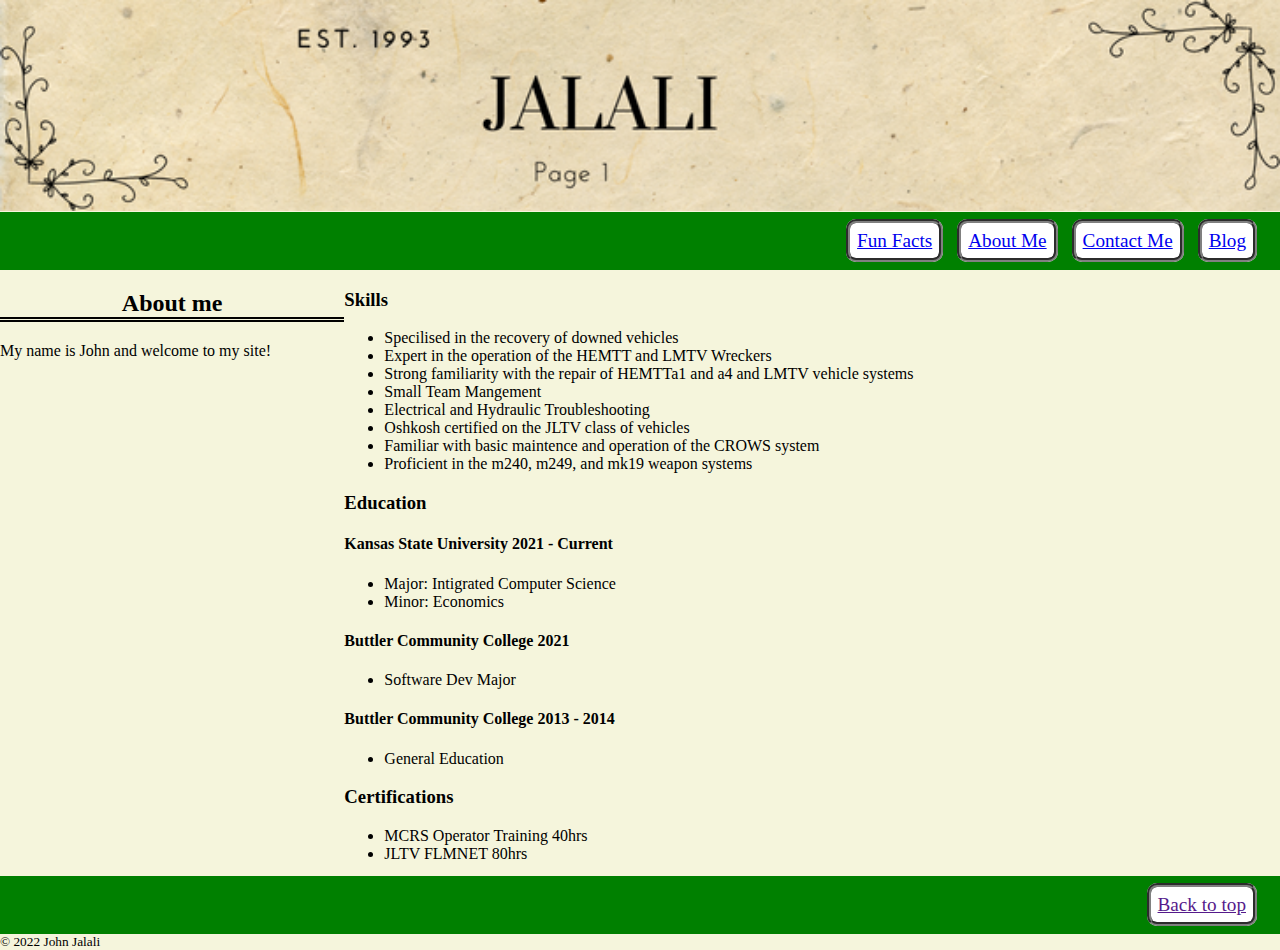
==== index.html @ 88e91b61 "Intitial Project Push" ====
<!DOCTYPE html>
<html lang="en">
  <head>
    <title>Home Page</title>
    <link rel="stylesheet" href="style/stylesheet.css" type="text/css">
  </head>

  <body>
    <header>
      <img src="images/header_img.png" alt="heading" id="title">
    </header>

    <nav>
      <a href="pages/page2.html" class="button">Fun Facts</a>
      <a href="pages/page3.html" class="button">About Me</a>
      <a href="pages/page3.html" class="button">Contact Me</a>
      <a href="pages/page3.html" class="button">Blog</a>
    </nav>

    <div id="container">
      <div id="aboutMe">
        <h2>About me</h2>
        <p> My name is John and welcome to my site!</p>
      </div>

      <div id="content"><h3>Skills</h3>
        <ul>
        <li>Specilised in the recovery of downed vehicles</li>
        <li>Expert in the operation of the HEMTT and LMTV Wreckers</li>
        <li>Strong familiarity with the repair of HEMTTa1 and a4 and LMTV vehicle systems</li>
        <li>Small Team Mangement</li>
        <li>Electrical and Hydraulic Troubleshooting</li>
        <li>Oshkosh certified on the JLTV class of vehicles</li>
        <li>Familiar with basic maintence and operation of the CROWS system</li>
        <li>Proficient in the m240, m249, and mk19 weapon systems</li>
        </ul>
      <h3>Education</h3>
      <h4>Kansas State University 2021 - Current</h4>
      <ul>
        <li>Major: Intigrated Computer Science</li>
        <li>Minor: Economics</li>
      </ul>
      <h4>Buttler Community College 2021</h4>
      <ul>
        <li>Software Dev Major</li>
      </ul>
      <h4>Buttler Community College 2013 - 2014</h4>
      <ul>
        <li>General Education</li>
      </ul>
      <h3> Certifications </h3>
      <ul>
        <li>MCRS Operator Training 40hrs</li>
        <li>JLTV FLMNET 80hrs</li>
      </ul>
        </div>
    </div>
    <nav><a href="" class="button">Back to top</a></nav>
    <footer>&copy; 2022 John Jalali</footer>
  </body>
</html>
---- style/stylesheet.css ----
@import url('https://fonts.googleapis.com/css2?family=Nabla&display=swap');

h1{
  text-align: center;
  background-color: #0819aa;
  font-family:'Nabla', cursive;
}

h2{
  border-bottom: 5px double black;
  text-align: center;
}

header{
  margin-left: 0;
  margin-right: 0;
}

#title{
  width: 100%;
}
body{
  background-color: beige;
  margin: 0%;
}

.button{
  background-color: white;
  border: 4px groove gray;
  padding: 7px;
  margin: 5px;
  font-size: larger;
  border-radius: 10px;
}

nav{
  margin-top: -3px;
  margin-right: -auto;
  padding: 18px;
  text-align: right;
  background-color: green;
}
#container{
  display: flex;
  justify-content: stretch;
}

#aboutMe, #left{
  flex-grow: 1;
}

#content, #main{
  flex-grow: 5;
}
#ball, #long_ball, #wide_ball{
  margin: 0%;
  background-color: coral;
  width: 100px;
  height: 100px;
  border-radius: 1000px;
}#ball{
  float: right;
}
#long_ball{
  min-height: 500px;
}
#wide_ball{
  min-width: 500px;
}

footer{
  font-size: smaller;
}
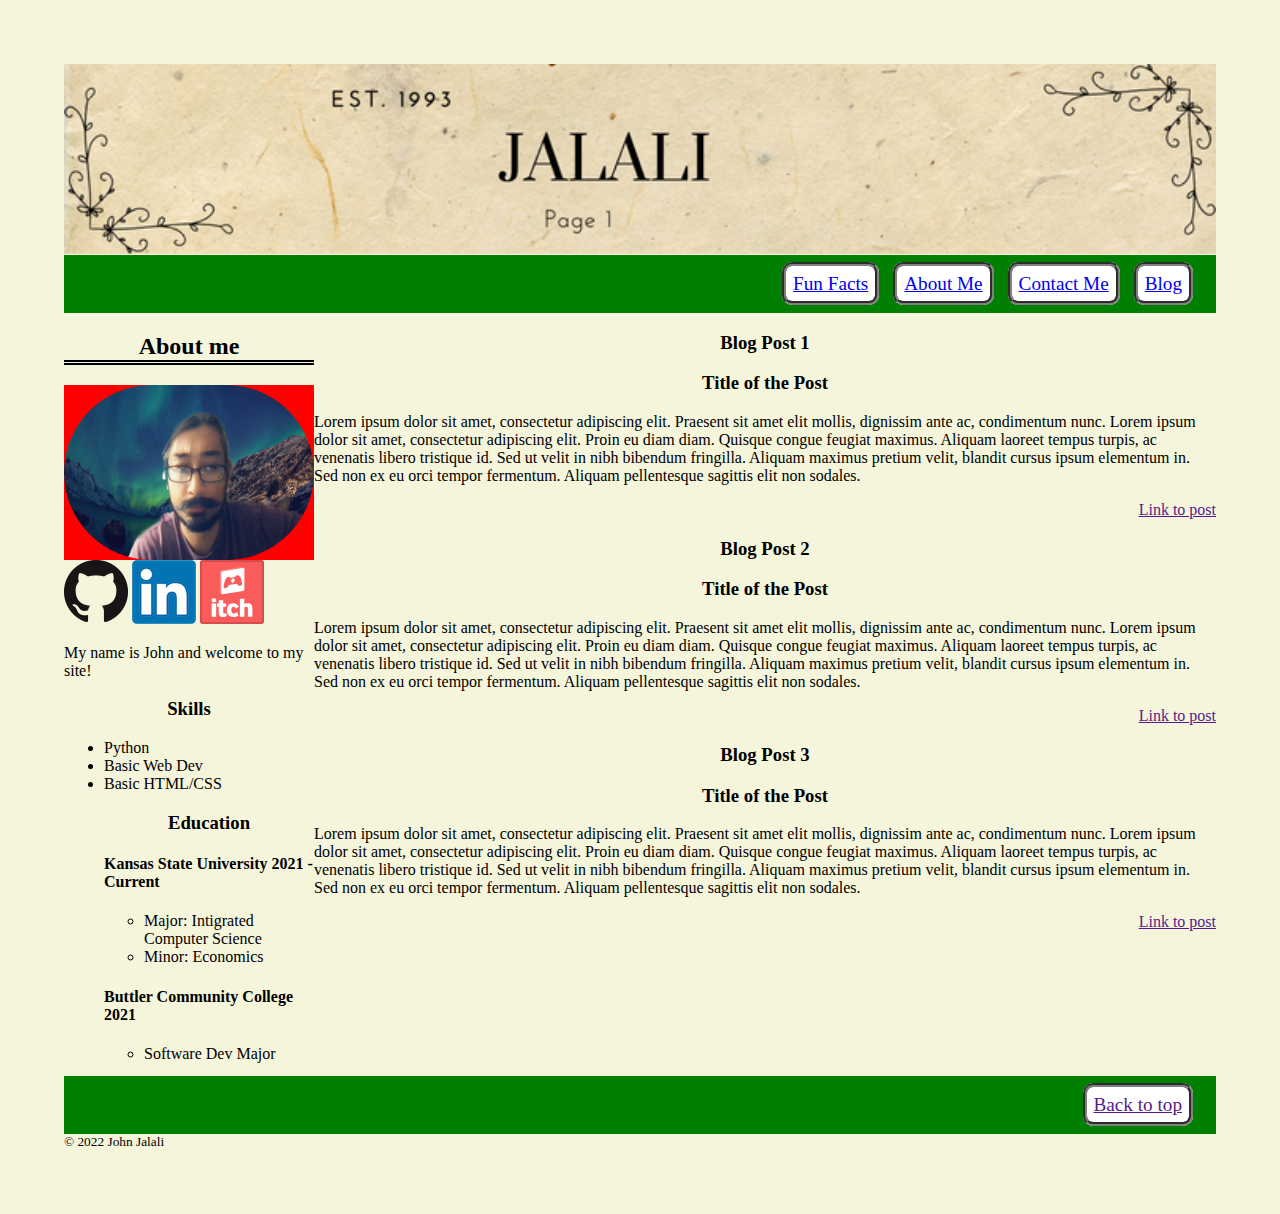
==== commit 253a93ca: "Upadate Index" ====
--- a/index.html
+++ b/index.html
@@ -1,61 +1,70 @@
 <!DOCTYPE html>
 <html lang="en">
-  <head>
-    <title>Home Page</title>
-    <link rel="stylesheet" href="style/stylesheet.css" type="text/css">
-  </head>
 
-  <body>
-    <header>
-      <img src="images/header_img.png" alt="heading" id="title">
-    </header>
+<head>
+  <title>Home Page</title>
+  <link rel="stylesheet" href="style/stylesheet.css" type="text/css">
+</head>
 
-    <nav>
-      <a href="pages/page2.html" class="button">Fun Facts</a>
-      <a href="pages/page3.html" class="button">About Me</a>
-      <a href="pages/page3.html" class="button">Contact Me</a>
-      <a href="pages/page3.html" class="button">Blog</a>
-    </nav>
+<body>
+  <header>
+    <img src="images/header_img.png" alt="heading" id="title">
+  </header>
+  <nav>
+    <a href="pages/page2.html" class="button">Fun Facts</a>
+    <a href="pages/page3.html" class="button">About Me</a>
+    <a href="pages/page3.html" class="button">Contact Me</a>
+    <a href="pages/page3.html" class="button">Blog</a>
+  </nav>
+  <div id="container">
+    <div id="aboutMe">
+      <h2>About me</h2>
+      <div id="profilePicture">
+        <img src="images/profilePic.jpg" alt="A picture of me.">
+      </div>
+      <div id="links">
+        <a href="https://github.com/Jdude2022">
+          <img src="images/GitHub-Mark-64px.png" alt="Github logo"></a>
+        <a href="https://www.linkedin.com/">
+          <img src="images/linkedinLogo64px.png" alt="Linkedin logo"></a>
+        <a href="https://jpop11223.itch.io/">
+          <img src="images/itchio64px.svg" alt="itch.io Logo"></a>
+      </div>
+      <p> My name is John and welcome to my site!</p>
+      <h3>Skills</h3>
+      <ul>
+        <li>Python</li>
+        <li>Basic Web Dev</li>
+        <li>Basic HTML/CSS</li>
+        <h3>Education</h3>
+        <h4>Kansas State University 2021 - Current</h4>
+        <ul>
+          <li>Major: Intigrated Computer Science</li>
+          <li>Minor: Economics</li>
+        </ul>
+        <h4>Buttler Community College 2021</h4>
+        <ul>
+          <li>Software Dev Major</li>
+        </ul>
+      </ul>
+    </div>
+    <div id="content">
+      <h3>Blog Post 1</h3>
+      <h3> Title of the Post</h3>
+      <p>Lorem ipsum dolor sit amet, consectetur adipiscing elit. Praesent sit amet elit mollis, dignissim ante ac, condimentum nunc. Lorem ipsum dolor sit amet, consectetur adipiscing elit. Proin eu diam diam. Quisque congue feugiat maximus. Aliquam laoreet tempus turpis, ac venenatis libero tristique id. Sed ut velit in nibh bibendum fringilla. Aliquam maximus pretium velit, blandit cursus ipsum elementum in. Sed non ex eu orci tempor fermentum. Aliquam pellentesque sagittis elit non sodales. </p>
+      <a href='' class="linkBack"> <p>Link to post</p></a>
+      <h3>Blog Post 2</h3>
+      <h3> Title of the Post</h3>
+      <p>Lorem ipsum dolor sit amet, consectetur adipiscing elit. Praesent sit amet elit mollis, dignissim ante ac, condimentum nunc. Lorem ipsum dolor sit amet, consectetur adipiscing elit. Proin eu diam diam. Quisque congue feugiat maximus. Aliquam laoreet tempus turpis, ac venenatis libero tristique id. Sed ut velit in nibh bibendum fringilla. Aliquam maximus pretium velit, blandit cursus ipsum elementum in. Sed non ex eu orci tempor fermentum. Aliquam pellentesque sagittis elit non sodales. </p>
+      <a href='' class="linkBack"> <p>Link to post</p></a>
+      <h3>Blog Post 3</h3>
+      <h3> Title of the Post</h3>
+      <p>Lorem ipsum dolor sit amet, consectetur adipiscing elit. Praesent sit amet elit mollis, dignissim ante ac, condimentum nunc. Lorem ipsum dolor sit amet, consectetur adipiscing elit. Proin eu diam diam. Quisque congue feugiat maximus. Aliquam laoreet tempus turpis, ac venenatis libero tristique id. Sed ut velit in nibh bibendum fringilla. Aliquam maximus pretium velit, blandit cursus ipsum elementum in. Sed non ex eu orci tempor fermentum. Aliquam pellentesque sagittis elit non sodales. </p>
+      <a href='' class="linkBack"> <p>Link to post</p></a>
+    </div>
+  </div>
+  <nav><a href="" class="button">Back to top</a></nav>
+  <footer>&copy; 2022 John Jalali</footer>
+</body>
 
-    <div id="container">
-      <div id="aboutMe">
-        <h2>About me</h2>
-        <p> My name is John and welcome to my site!</p>
-      </div>
-
-      <div id="content"><h3>Skills</h3>
-        <ul>
-        <li>Specilised in the recovery of downed vehicles</li>
-        <li>Expert in the operation of the HEMTT and LMTV Wreckers</li>
-        <li>Strong familiarity with the repair of HEMTTa1 and a4 and LMTV vehicle systems</li>
-        <li>Small Team Mangement</li>
-        <li>Electrical and Hydraulic Troubleshooting</li>
-        <li>Oshkosh certified on the JLTV class of vehicles</li>
-        <li>Familiar with basic maintence and operation of the CROWS system</li>
-        <li>Proficient in the m240, m249, and mk19 weapon systems</li>
-        </ul>
-      <h3>Education</h3>
-      <h4>Kansas State University 2021 - Current</h4>
-      <ul>
-        <li>Major: Intigrated Computer Science</li>
-        <li>Minor: Economics</li>
-      </ul>
-      <h4>Buttler Community College 2021</h4>
-      <ul>
-        <li>Software Dev Major</li>
-      </ul>
-      <h4>Buttler Community College 2013 - 2014</h4>
-      <ul>
-        <li>General Education</li>
-      </ul>
-      <h3> Certifications </h3>
-      <ul>
-        <li>MCRS Operator Training 40hrs</li>
-        <li>JLTV FLMNET 80hrs</li>
-      </ul>
-        </div>
-    </div>
-    <nav><a href="" class="button">Back to top</a></nav>
-    <footer>&copy; 2022 John Jalali</footer>
-  </body>
-</html>
+</html>--- a/style/stylesheet.css
+++ b/style/stylesheet.css
@@ -11,7 +11,9 @@
   border-bottom: 5px double black;
   text-align: center;
 }
-
+h3{
+  text-align: center;
+}
 header{
   margin-left: 0;
   margin-right: 0;
@@ -22,7 +24,7 @@
 }
 body{
   background-color: beige;
-  margin: 0%;
+  margin: 5%;
 }
 
 .button{
@@ -43,15 +45,27 @@
 }
 #container{
   display: flex;
-  justify-content: stretch;
+  justify-content: center;
+  flex-direction: row;
 }
 
-#aboutMe, #left{
-  flex-grow: 1;
+#profilePicture{
+  margin: auto;
+  display: flex;
+  background-color: red;
+}
+#profilePicture >img{
+  height: 175px;
+  width: 250px;
+  border-radius: 200px;
 }
 
-#content, #main{
-  flex-grow: 5;
+#aboutMe >#left{
+  flex: 1;
+}
+
+#content >#main{
+  flex:2;
 }
 #ball, #long_ball, #wide_ball{
   margin: 0%;
@@ -69,6 +83,10 @@
   min-width: 500px;
 }
 
+.linkBack{
+  text-align: right;
+}
+
 footer{
   font-size: smaller;
 }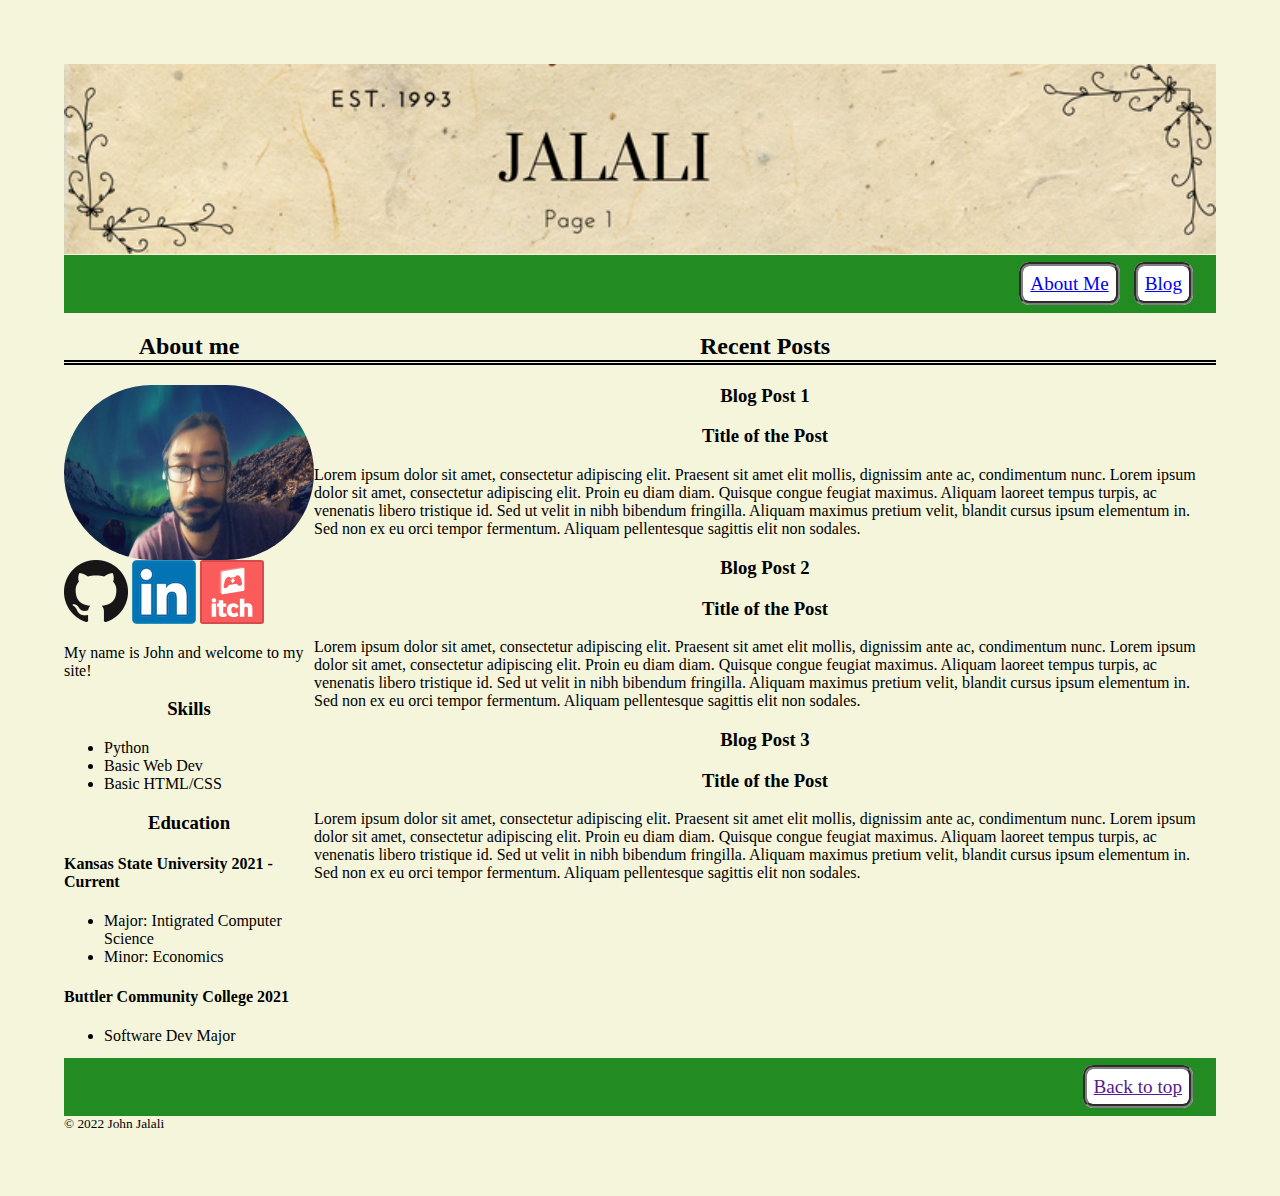
==== commit 23ba44c0: "Add Responsiveness" ====
--- a/index.html
+++ b/index.html
@@ -11,17 +11,19 @@
     <img src="images/header_img.png" alt="heading" id="title">
   </header>
   <nav>
-    <a href="pages/page2.html" class="button">Fun Facts</a>
-    <a href="pages/page3.html" class="button">About Me</a>
-    <a href="pages/page3.html" class="button">Contact Me</a>
+    <a href="pages/AboutMe.html" class="button">About Me</a>
+    <a href="pages/blog.html" class="button">Blog</a>
+    <!--<a href="pages/page3.html" class="button">Contact Me</a>
     <a href="pages/page3.html" class="button">Blog</a>
+    impliment when form and javascript are better known
+    -->
   </nav>
   <div id="container">
-    <div id="aboutMe">
+    <section id="aboutMe">
       <h2>About me</h2>
-      <div id="profilePicture">
+      <figure id="profilePicture">
         <img src="images/profilePic.jpg" alt="A picture of me.">
-      </div>
+      </figure>
       <div id="links">
         <a href="https://github.com/Jdude2022">
           <img src="images/GitHub-Mark-64px.png" alt="Github logo"></a>
@@ -36,6 +38,7 @@
         <li>Python</li>
         <li>Basic Web Dev</li>
         <li>Basic HTML/CSS</li>
+      </ul>
         <h3>Education</h3>
         <h4>Kansas State University 2021 - Current</h4>
         <ul>
@@ -46,22 +49,28 @@
         <ul>
           <li>Software Dev Major</li>
         </ul>
-      </ul>
-    </div>
-    <div id="content">
+    </section>
+    <section id="content">
+      <h2>Recent Posts</h2>
+      <article id="Feature">
       <h3>Blog Post 1</h3>
       <h3> Title of the Post</h3>
       <p>Lorem ipsum dolor sit amet, consectetur adipiscing elit. Praesent sit amet elit mollis, dignissim ante ac, condimentum nunc. Lorem ipsum dolor sit amet, consectetur adipiscing elit. Proin eu diam diam. Quisque congue feugiat maximus. Aliquam laoreet tempus turpis, ac venenatis libero tristique id. Sed ut velit in nibh bibendum fringilla. Aliquam maximus pretium velit, blandit cursus ipsum elementum in. Sed non ex eu orci tempor fermentum. Aliquam pellentesque sagittis elit non sodales. </p>
-      <a href='' class="linkBack"> <p>Link to post</p></a>
+      <!--<a href='' class="linkBack"> <p>Link to post</p></a>-->
+      </article>
+      <article id="content1">
       <h3>Blog Post 2</h3>
       <h3> Title of the Post</h3>
       <p>Lorem ipsum dolor sit amet, consectetur adipiscing elit. Praesent sit amet elit mollis, dignissim ante ac, condimentum nunc. Lorem ipsum dolor sit amet, consectetur adipiscing elit. Proin eu diam diam. Quisque congue feugiat maximus. Aliquam laoreet tempus turpis, ac venenatis libero tristique id. Sed ut velit in nibh bibendum fringilla. Aliquam maximus pretium velit, blandit cursus ipsum elementum in. Sed non ex eu orci tempor fermentum. Aliquam pellentesque sagittis elit non sodales. </p>
-      <a href='' class="linkBack"> <p>Link to post</p></a>
+      <!--<a href='' class="linkBack"> <p>Link to post</p></a>-->
+      </article>
+      <article id="content2">
       <h3>Blog Post 3</h3>
       <h3> Title of the Post</h3>
       <p>Lorem ipsum dolor sit amet, consectetur adipiscing elit. Praesent sit amet elit mollis, dignissim ante ac, condimentum nunc. Lorem ipsum dolor sit amet, consectetur adipiscing elit. Proin eu diam diam. Quisque congue feugiat maximus. Aliquam laoreet tempus turpis, ac venenatis libero tristique id. Sed ut velit in nibh bibendum fringilla. Aliquam maximus pretium velit, blandit cursus ipsum elementum in. Sed non ex eu orci tempor fermentum. Aliquam pellentesque sagittis elit non sodales. </p>
-      <a href='' class="linkBack"> <p>Link to post</p></a>
-    </div>
+      <!--<a href='' class="linkBack"> <p>Link to post</p></a>-->
+      </article>
+    </section>
   </div>
   <nav><a href="" class="button">Back to top</a></nav>
   <footer>&copy; 2022 John Jalali</footer>
--- a/style/stylesheet.css
+++ b/style/stylesheet.css
@@ -35,24 +35,41 @@
   font-size: larger;
   border-radius: 10px;
 }
-
+.inProgress{
+  display: inline-flex;
+  color: gainsboro;
+  font-size: larger;
+}
 nav{
   margin-top: -3px;
-  margin-right: -auto;
   padding: 18px;
   text-align: right;
-  background-color: green;
+  background-color:forestgreen;
 }
+
 #container{
   display: flex;
   justify-content: center;
   flex-direction: row;
 }
 
+@media(max-width: 600px)
+{
+  #container{
+    flex-direction: column;
+  }
+  #profilePicture{
+    justify-content: center;
+  }
+  nav{
+    display: flex;
+    flex-direction: column;
+  }
+
+}
 #profilePicture{
   margin: auto;
   display: flex;
-  background-color: red;
 }
 #profilePicture >img{
   height: 175px;
